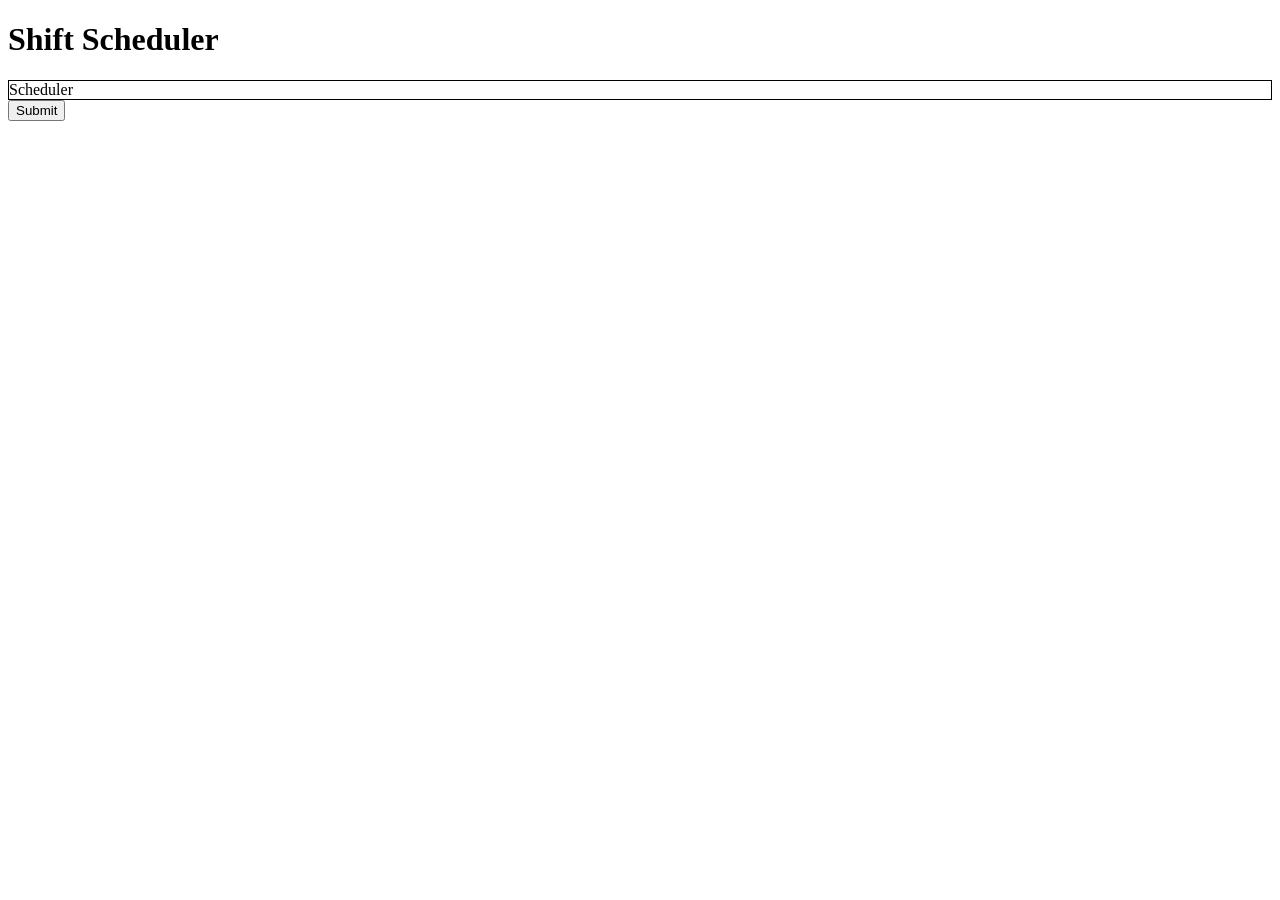
==== templates/index.html @ bc756a34 "Simple Go server serving basic HTML page" ====
<!DOCTYPE html>
<html lang="en">
<head>
    <meta charset="UTF-8">
    <meta name="viewport" content="width=device-width, initial-scale=1.0">
    <title>Shift Scheduler</title>
</head>
<body>
    <h1>Shift Scheduler</h1>
    <div style="border: 1px solid black;">Scheduler</div>
    <button>Submit</button>
</body>
</html>
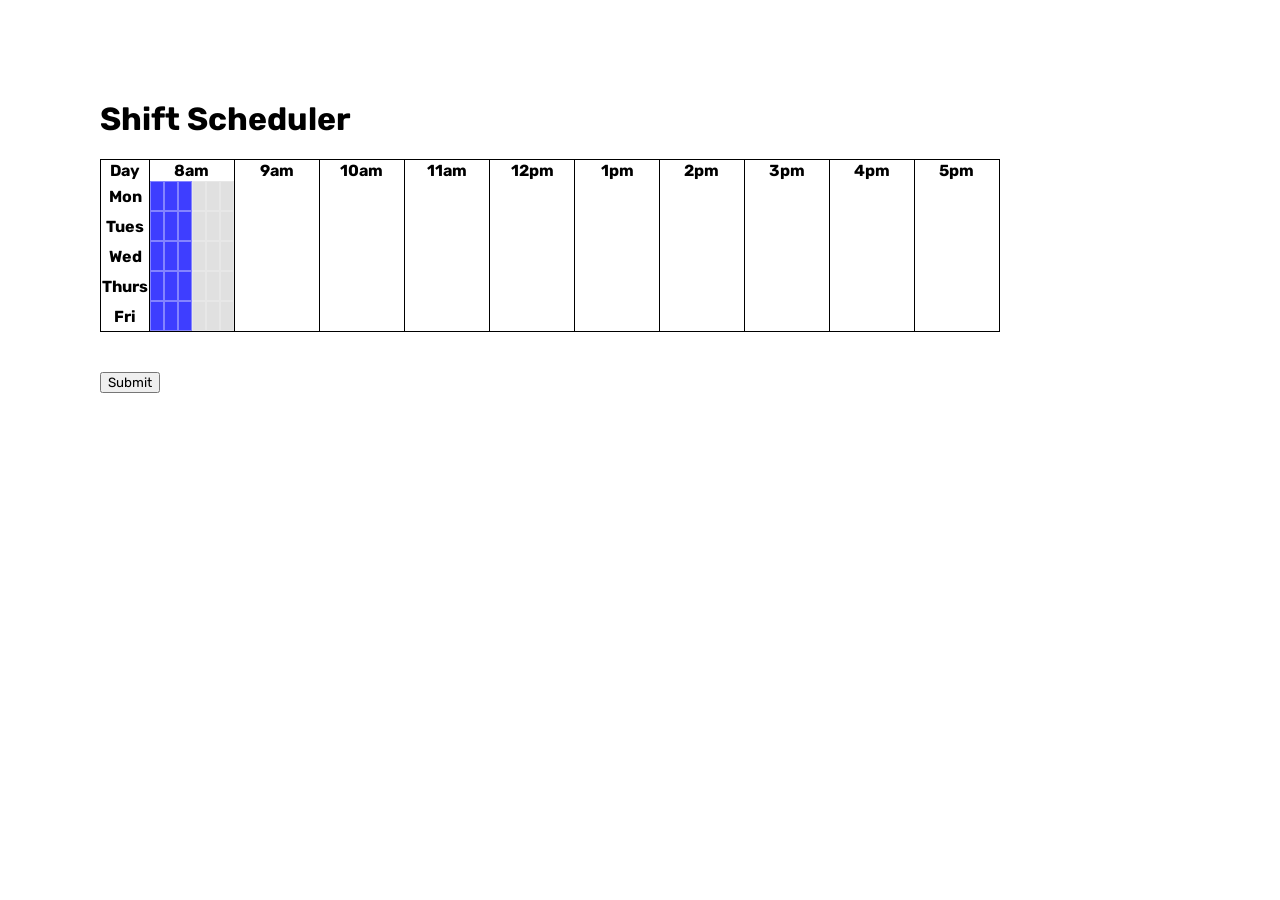
==== commit 05897424: "Basic week calendar with 10 min time blocks, formatting" ====
--- a/templates/index.html
+++ b/templates/index.html
@@ -4,10 +4,139 @@
     <meta charset="UTF-8">
     <meta name="viewport" content="width=device-width, initial-scale=1.0">
     <title>Shift Scheduler</title>
+
+    <link rel="stylesheet" href="/static/main.css">
+    <link href="https://fonts.googleapis.com/css2?family=Rubik&display=swap" rel="stylesheet">
 </head>
 <body>
     <h1>Shift Scheduler</h1>
-    <div style="border: 1px solid black;">Scheduler</div>
+
+    <table>
+        <tr>
+            <th class="day-col">Day</th>
+            <th class="hour-col">8am</th>
+            <th class="hour-col">9am</th>
+            <th class="hour-col">10am</th>
+            <th class="hour-col">11am</th>
+            <th class="hour-col">12pm</th>
+            <th class="hour-col">1pm</th>
+            <th class="hour-col">2pm</th>
+            <th class="hour-col">3pm</th>
+            <th class="hour-col">4pm</th>
+            <th class="hour-col">5pm</th>
+        </tr>
+        <tr>
+            <th>Mon</th>
+            <td>
+                <div class="hour-blocks">
+                    <div class="active-block"></div>
+                    <div class="active-block"></div>
+                    <div class="active-block"></div>
+                    <div class="inactive-block"></div>
+                    <div class="inactive-block"></div>
+                    <div class="inactive-block"></div>
+                </div>
+            </td>
+            <td></td>
+            <td></td>
+            <td></td>
+            <td></td>
+            <td></td>
+            <td></td>
+            <td></td>
+            <td></td>
+            <td></td>
+        </tr>
+        <tr>
+            <th>Tues</th>
+            <td>
+                <div class="hour-blocks">
+                    <div class="active-block"></div>
+                    <div class="active-block"></div>
+                    <div class="active-block"></div>
+                    <div class="inactive-block"></div>
+                    <div class="inactive-block"></div>
+                    <div class="inactive-block"></div>
+                </div>
+            </td>
+            <td></td>
+            <td></td>
+            <td></td>
+            <td></td>
+            <td></td>
+            <td></td>
+            <td></td>
+            <td></td>
+            <td></td>
+        </tr>
+        <tr>
+            <th>Wed</th>
+            <td>
+                <div class="hour-blocks">
+                    <div class="active-block"></div>
+                    <div class="active-block"></div>
+                    <div class="active-block"></div>
+                    <div class="inactive-block"></div>
+                    <div class="inactive-block"></div>
+                    <div class="inactive-block"></div>
+                </div>
+            </td>
+            <td></td>
+            <td></td>
+            <td></td>
+            <td></td>
+            <td></td>
+            <td></td>
+            <td></td>
+            <td></td>
+            <td></td>
+        </tr>
+        <tr>
+            <th>Thurs</th>
+            <td>
+                <div class="hour-blocks">
+                    <div class="active-block"></div>
+                    <div class="active-block"></div>
+                    <div class="active-block"></div>
+                    <div class="inactive-block"></div>
+                    <div class="inactive-block"></div>
+                    <div class="inactive-block"></div>
+                </div>
+            </td>
+            <td></td>
+            <td></td>
+            <td></td>
+            <td></td>
+            <td></td>
+            <td></td>
+            <td></td>
+            <td></td>
+            <td></td>
+        </tr>
+        <tr>
+            <th>Fri</th>
+            <td>
+                <div class="hour-blocks">
+                    <div class="active-block"></div>
+                    <div class="active-block"></div>
+                    <div class="active-block"></div>
+                    <div class="inactive-block"></div>
+                    <div class="inactive-block"></div>
+                    <div class="inactive-block"></div>
+                </div>
+            </td>
+            <td></td>
+            <td></td>
+            <td></td>
+            <td></td>
+            <td></td>
+            <td></td>
+            <td></td>
+            <td></td>
+            <td></td>
+        </tr>
+    </table>
+
     <button>Submit</button>
 </body>
 </html>
--- a/static/main.css
+++ b/static/main.css
@@ -0,0 +1,52 @@
+* {
+    font-family: Rubik, system-ui, -apple-system, BlinkMacSystemFont, 'Segoe UI', Roboto, Oxygen, Ubuntu, Cantarell, 'Open Sans', 'Helvetica Neue', sans-serif;
+}
+
+body {
+    max-width: 900px;
+    margin: 100px 100px;
+    width: 80%;
+}
+
+table {
+    width: 100%;
+    margin-bottom: 40px;
+    border: 1px solid black;
+    border-spacing: 0;
+}
+
+table .day-col {
+    width: 5%;
+}
+
+table .hour-col {
+    width: 9.5%;
+    border-left: 1px solid black;
+}
+
+td {
+    border-left: 1px solid black;
+    padding: 0;
+}
+
+.hour-blocks {
+    display: flex;
+    flex-direction: row;
+    width: 100%;
+}
+
+.hour-blocks div {
+    flex: 1;
+    height: 30px;
+    box-sizing: border-box;
+}
+
+.active-block {
+    background-color: rgb(62, 62, 255);
+    border: 1px solid rgb(132, 132, 255);
+}
+
+.inactive-block {
+    background-color: rgb(224, 224, 224);
+    border: 1px solid rgb(231, 231, 231);
+}
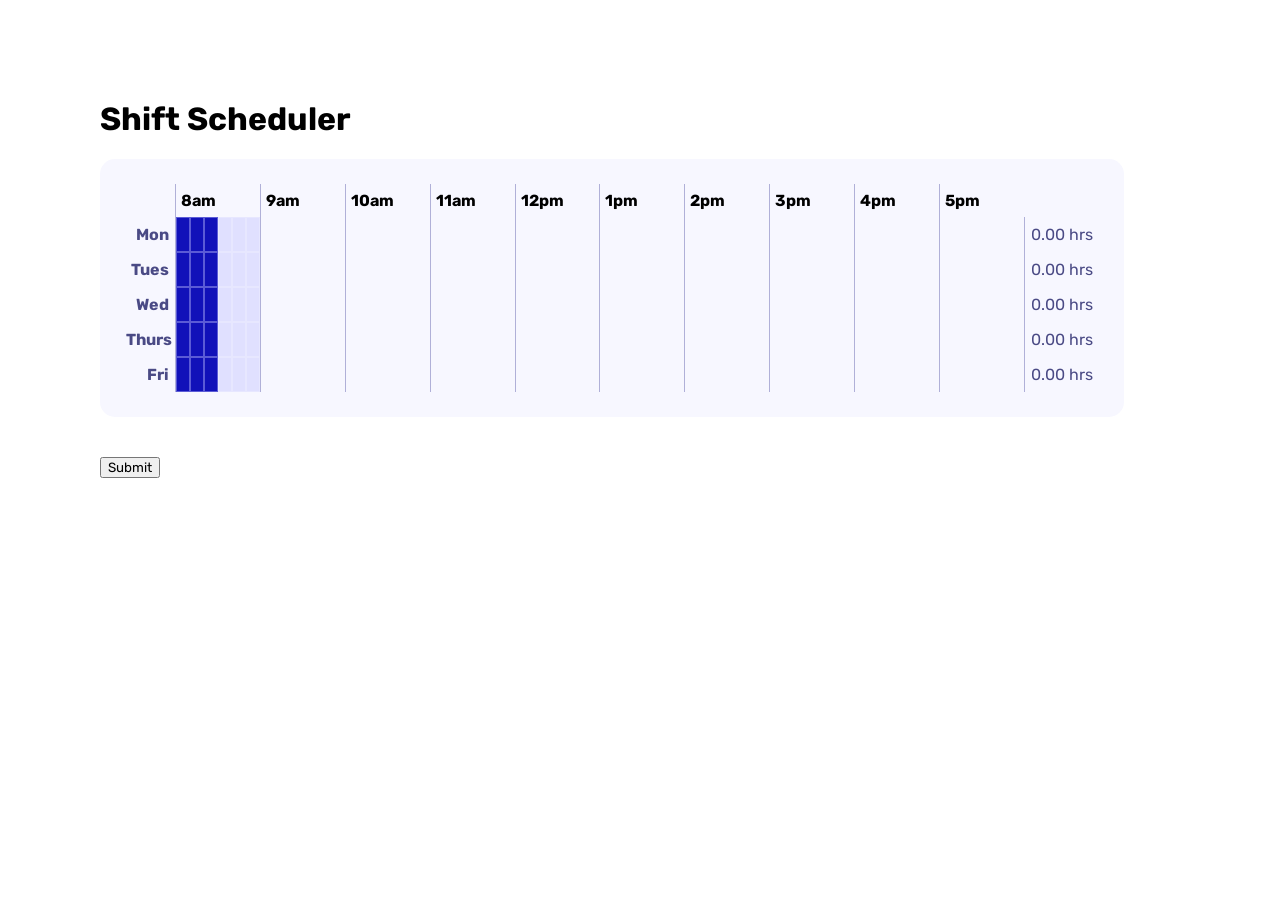
==== commit 012f7083: "Added total hour column, tightened up formatting" ====
--- a/templates/index.html
+++ b/templates/index.html
@@ -11,131 +11,153 @@
 <body>
     <h1>Shift Scheduler</h1>
 
-    <table>
-        <tr>
-            <th class="day-col">Day</th>
-            <th class="hour-col">8am</th>
-            <th class="hour-col">9am</th>
-            <th class="hour-col">10am</th>
-            <th class="hour-col">11am</th>
-            <th class="hour-col">12pm</th>
-            <th class="hour-col">1pm</th>
-            <th class="hour-col">2pm</th>
-            <th class="hour-col">3pm</th>
-            <th class="hour-col">4pm</th>
-            <th class="hour-col">5pm</th>
-        </tr>
-        <tr>
-            <th>Mon</th>
-            <td>
-                <div class="hour-blocks">
-                    <div class="active-block"></div>
-                    <div class="active-block"></div>
-                    <div class="active-block"></div>
-                    <div class="inactive-block"></div>
-                    <div class="inactive-block"></div>
-                    <div class="inactive-block"></div>
-                </div>
-            </td>
-            <td></td>
-            <td></td>
-            <td></td>
-            <td></td>
-            <td></td>
-            <td></td>
-            <td></td>
-            <td></td>
-            <td></td>
-        </tr>
-        <tr>
-            <th>Tues</th>
-            <td>
-                <div class="hour-blocks">
-                    <div class="active-block"></div>
-                    <div class="active-block"></div>
-                    <div class="active-block"></div>
-                    <div class="inactive-block"></div>
-                    <div class="inactive-block"></div>
-                    <div class="inactive-block"></div>
-                </div>
-            </td>
-            <td></td>
-            <td></td>
-            <td></td>
-            <td></td>
-            <td></td>
-            <td></td>
-            <td></td>
-            <td></td>
-            <td></td>
-        </tr>
-        <tr>
-            <th>Wed</th>
-            <td>
-                <div class="hour-blocks">
-                    <div class="active-block"></div>
-                    <div class="active-block"></div>
-                    <div class="active-block"></div>
-                    <div class="inactive-block"></div>
-                    <div class="inactive-block"></div>
-                    <div class="inactive-block"></div>
-                </div>
-            </td>
-            <td></td>
-            <td></td>
-            <td></td>
-            <td></td>
-            <td></td>
-            <td></td>
-            <td></td>
-            <td></td>
-            <td></td>
-        </tr>
-        <tr>
-            <th>Thurs</th>
-            <td>
-                <div class="hour-blocks">
-                    <div class="active-block"></div>
-                    <div class="active-block"></div>
-                    <div class="active-block"></div>
-                    <div class="inactive-block"></div>
-                    <div class="inactive-block"></div>
-                    <div class="inactive-block"></div>
-                </div>
-            </td>
-            <td></td>
-            <td></td>
-            <td></td>
-            <td></td>
-            <td></td>
-            <td></td>
-            <td></td>
-            <td></td>
-            <td></td>
-        </tr>
-        <tr>
-            <th>Fri</th>
-            <td>
-                <div class="hour-blocks">
-                    <div class="active-block"></div>
-                    <div class="active-block"></div>
-                    <div class="active-block"></div>
-                    <div class="inactive-block"></div>
-                    <div class="inactive-block"></div>
-                    <div class="inactive-block"></div>
-                </div>
-            </td>
-            <td></td>
-            <td></td>
-            <td></td>
-            <td></td>
-            <td></td>
-            <td></td>
-            <td></td>
-            <td></td>
-            <td></td>
-        </tr>
-    </table>
+    <div class="card">
+        <table>
+            <colgroup>
+                <col class="day-col">
+                <col>
+                <col>
+                <col>
+                <col>
+                <col>
+                <col>
+                <col>
+                <col>
+                <col>
+                <col>
+                <col class="total-col">
+            </colgroup>
+            <tr class="header-row">
+                <th></th>
+                <th class="hour-label">8am</th>
+                <th class="hour-label">9am</th>
+                <th class="hour-label">10am</th>
+                <th class="hour-label">11am</th>
+                <th class="hour-label">12pm</th>
+                <th class="hour-label">1pm</th>
+                <th class="hour-label">2pm</th>
+                <th class="hour-label">3pm</th>
+                <th class="hour-label">4pm</th>
+                <th class="hour-label">5pm</th>
+                <th></th>
+            </tr>
+            <tr>
+                <th class="day-name">Mon</th>
+                <td>
+                    <div class="hour-blocks">
+                        <div class="active-block"></div>
+                        <div class="active-block"></div>
+                        <div class="active-block"></div>
+                        <div class="inactive-block"></div>
+                        <div class="inactive-block"></div>
+                        <div class="inactive-block"></div>
+                    </div>
+                </td>
+                <td></td>
+                <td></td>
+                <td></td>
+                <td></td>
+                <td></td>
+                <td></td>
+                <td></td>
+                <td></td>
+                <td></td>
+                <td class="total">0.00 hrs</td>
+            </tr>
+            <tr>
+                <th class="day-name">Tues</th>
+                <td>
+                    <div class="hour-blocks">
+                        <div class="active-block"></div>
+                        <div class="active-block"></div>
+                        <div class="active-block"></div>
+                        <div class="inactive-block"></div>
+                        <div class="inactive-block"></div>
+                        <div class="inactive-block"></div>
+                    </div>
+                </td>
+                <td></td>
+                <td></td>
+                <td></td>
+                <td></td>
+                <td></td>
+                <td></td>
+                <td></td>
+                <td></td>
+                <td></td>
+                <td class="total">0.00 hrs</td>
+            </tr>
+            <tr>
+                <th class="day-name">Wed</th>
+                <td>
+                    <div class="hour-blocks">
+                        <div class="active-block"></div>
+                        <div class="active-block"></div>
+                        <div class="active-block"></div>
+                        <div class="inactive-block"></div>
+                        <div class="inactive-block"></div>
+                        <div class="inactive-block"></div>
+                    </div>
+                </td>
+                <td></td>
+                <td></td>
+                <td></td>
+                <td></td>
+                <td></td>
+                <td></td>
+                <td></td>
+                <td></td>
+                <td></td>
+                <td class="total">0.00 hrs</td>
+            </tr>
+            <tr>
+                <th class="day-name">Thurs</th>
+                <td>
+                    <div class="hour-blocks">
+                        <div class="active-block"></div>
+                        <div class="active-block"></div>
+                        <div class="active-block"></div>
+                        <div class="inactive-block"></div>
+                        <div class="inactive-block"></div>
+                        <div class="inactive-block"></div>
+                    </div>
+                </td>
+                <td></td>
+                <td></td>
+                <td></td>
+                <td></td>
+                <td></td>
+                <td></td>
+                <td></td>
+                <td></td>
+                <td></td>
+                <td class="total">0.00 hrs</td>
+            </tr>
+            <tr>
+                <th class="day-name">Fri</th>
+                <td>
+                    <div class="hour-blocks">
+                        <div class="active-block"></div>
+                        <div class="active-block"></div>
+                        <div class="active-block"></div>
+                        <div class="inactive-block"></div>
+                        <div class="inactive-block"></div>
+                        <div class="inactive-block"></div>
+                    </div>
+                </td>
+                <td></td>
+                <td></td>
+                <td></td>
+                <td></td>
+                <td></td>
+                <td></td>
+                <td></td>
+                <td></td>
+                <td></td>
+                <td class="total">0.00 hrs</td>
+            </tr>
+        </table>
+    </div>
 
     <button>Submit</button>
 </body>
--- a/static/main.css
+++ b/static/main.css
@@ -3,29 +3,45 @@
 }
 
 body {
-    max-width: 900px;
     margin: 100px 100px;
     width: 80%;
 }
 
+.card {
+    background-color: rgb(247, 247, 255);
+    padding: 25px;
+    border-radius: 15px;
+    margin-bottom: 40px;
+}
+
 table {
+    table-layout: fixed;
     width: 100%;
-    margin-bottom: 40px;
-    border: 1px solid black;
     border-spacing: 0;
 }
 
-table .day-col {
-    width: 5%;
+.day-col {
+    width: 50px;
 }
 
-table .hour-col {
-    width: 9.5%;
-    border-left: 1px solid black;
+.total-col {
+    width: 75px;
+}
+
+.hour-label {
+    border-left: 1px solid rgb(176, 176, 216);
+    text-align: left;
+    padding: 7px 5px;
+}
+
+.day-name {
+    color:rgb(74, 74, 133);
+    text-align: right;
+    padding-right: 6px;
 }
 
 td {
-    border-left: 1px solid black;
+    border-left: 1px solid rgb(176, 176, 216);
     padding: 0;
 }
 
@@ -37,16 +53,22 @@
 
 .hour-blocks div {
     flex: 1;
-    height: 30px;
+    height: 35px;
     box-sizing: border-box;
 }
 
 .active-block {
-    background-color: rgb(62, 62, 255);
-    border: 1px solid rgb(132, 132, 255);
+    background-color: rgb(17, 17, 185);
+    border: 1px solid rgb(91, 91, 214);
 }
 
 .inactive-block {
-    background-color: rgb(224, 224, 224);
-    border: 1px solid rgb(231, 231, 231);
+    background-color: rgb(224, 224, 255);
+    border: 1px solid rgb(231, 231, 255);
 }
+
+.total {
+    text-align: left;
+    padding-left: 6px;
+    color:rgb(74, 74, 133);
+}
